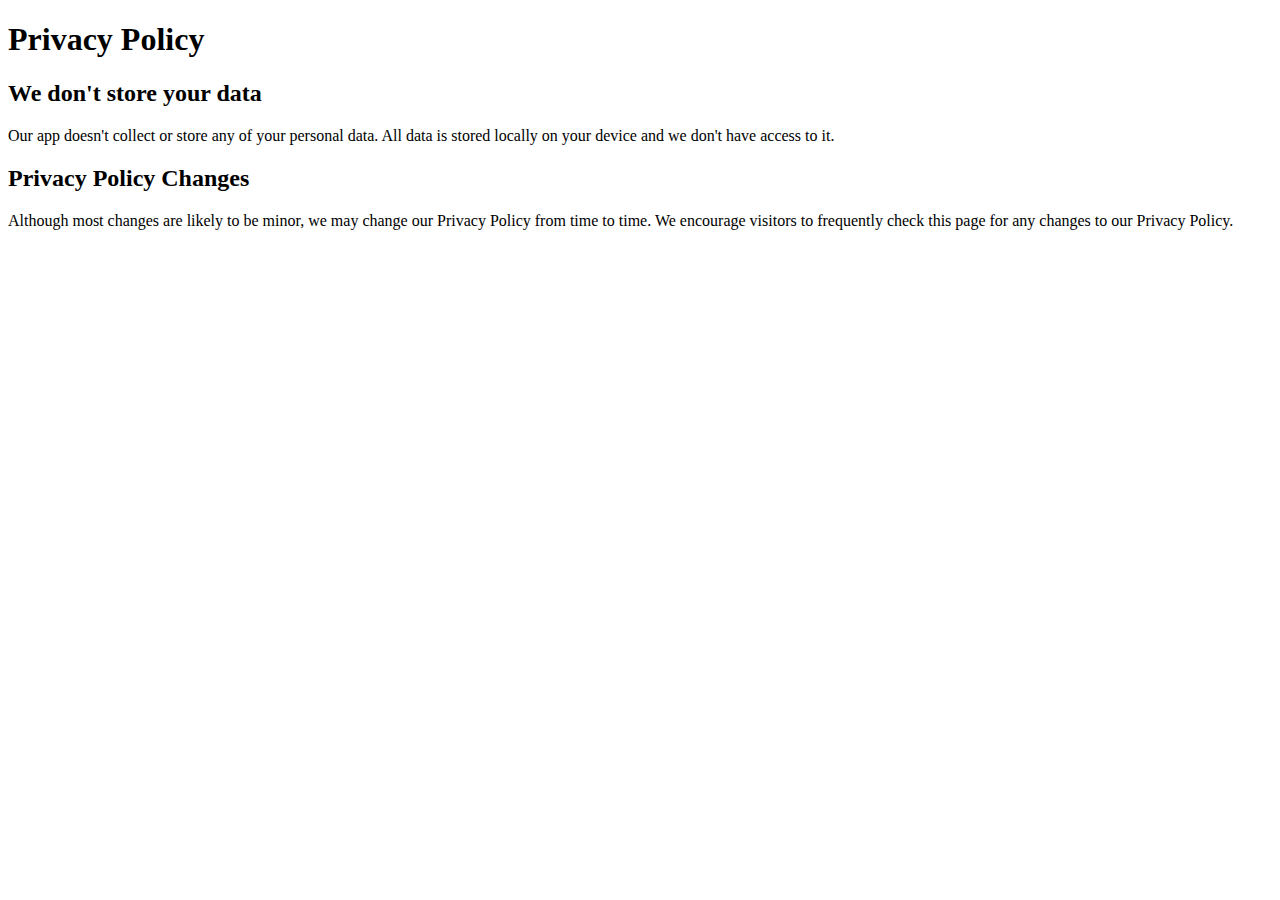
==== junkpad-privacy-policy.html @ 2dfcb69a "add snazzy privacy policy" ====
<!DOCTYPE html>
<html lang="en">
  <head>
    <meta charset="UTF-8" />
    <meta name="viewport" content="width=device-width, initial-scale=1.0" />
    <title>Junkpad privacy policy</title>
  </head>
  <body>
    <h1>Privacy Policy</h1>
    <h2>We don't store your data</h2>
    <p>
      Our app doesn't collect or store any of your personal data. All data is
      stored locally on your device and we don't have access to it.
    </p>
    <h2>Privacy Policy Changes</h2>
    <p>
      Although most changes are likely to be minor, we may change our Privacy
      Policy from time to time. We encourage visitors to frequently check this
      page for any changes to our Privacy Policy.
    </p>
  </body>
</html>
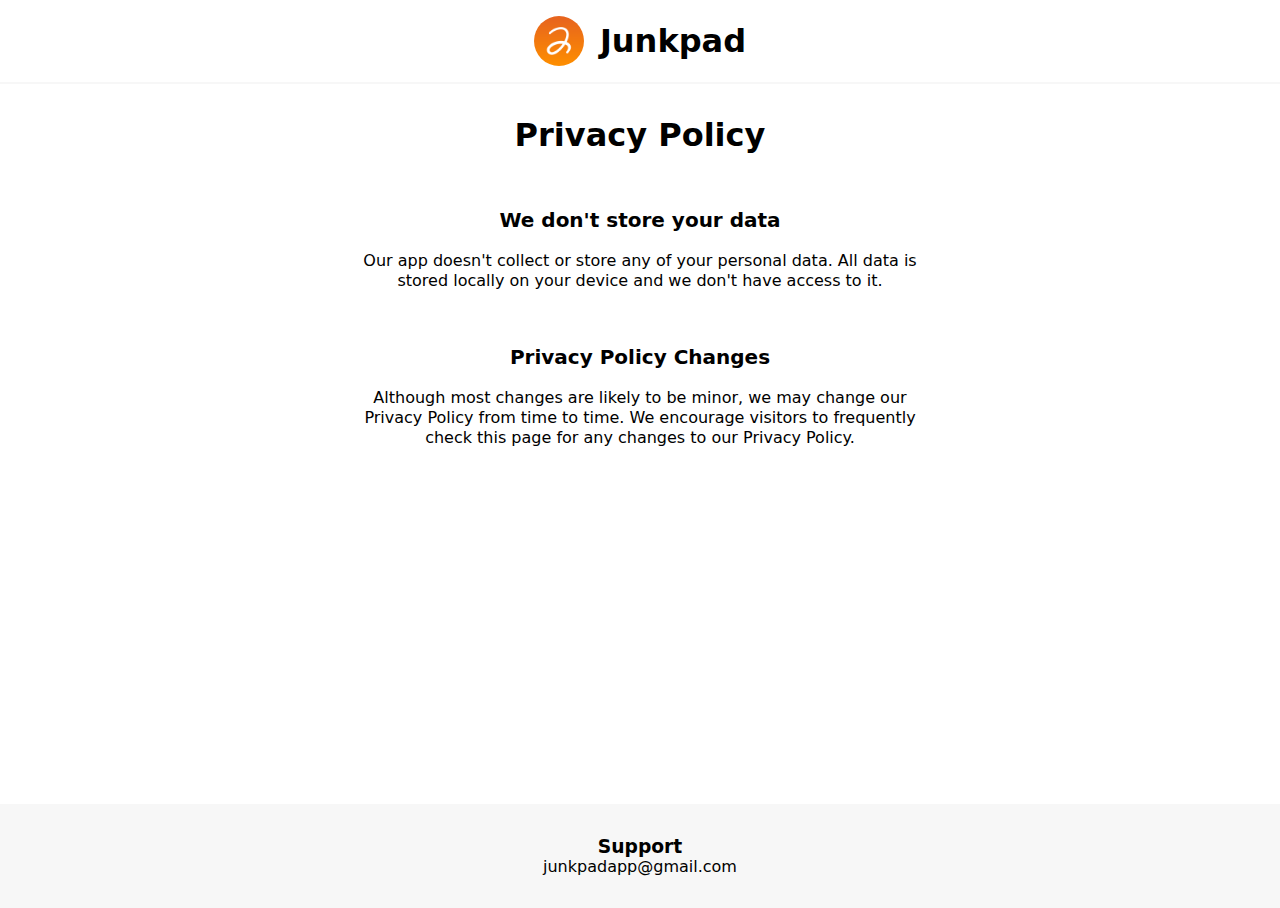
==== commit 0f4867da: "update privacy policy page" ====
--- a/junkpad-privacy-policy.html
+++ b/junkpad-privacy-policy.html
@@ -4,19 +4,36 @@
     <meta charset="UTF-8" />
     <meta name="viewport" content="width=device-width, initial-scale=1.0" />
     <title>Junkpad privacy policy</title>
+    <link rel="stylesheet" href="styles.css" />
   </head>
   <body>
-    <h1>Privacy Policy</h1>
-    <h2>We don't store your data</h2>
-    <p>
-      Our app doesn't collect or store any of your personal data. All data is
-      stored locally on your device and we don't have access to it.
-    </p>
-    <h2>Privacy Policy Changes</h2>
-    <p>
-      Although most changes are likely to be minor, we may change our Privacy
-      Policy from time to time. We encourage visitors to frequently check this
-      page for any changes to our Privacy Policy.
-    </p>
+    <header>
+      <img src="assets/logo.png" class="logo" alt="Junkpad logo" />
+      <h1>Junkpad</h1>
+    </header>
+    <main style="min-height: 80vh;">
+      <h1>Privacy Policy</h1>
+      <br>
+      <div>
+        <h2>We don't store your data</h2>
+        <p>
+          Our app doesn't collect or store any of your personal data. All data
+          is stored locally on your device and we don't have access to it.
+        </p>
+      </div>
+      <br>
+      <div>
+        <h2>Privacy Policy Changes</h2>
+        <p>
+          Although most changes are likely to be minor, we may change our
+          Privacy Policy from time to time. We encourage visitors to frequently
+          check this page for any changes to our Privacy Policy.
+        </p>
+      </div>
+    </main>
+    <footer>
+      <h3>Support</h3>
+      <p>junkpadapp@gmail.com</p>
+    </footer>
   </body>
 </html>
--- a/styles.css
+++ b/styles.css
@@ -0,0 +1,76 @@
+body {
+    margin: 0;
+    font-family: system-ui, -apple-system, BlinkMacSystemFont, 'Segoe UI', Roboto, Oxygen, Ubuntu, Cantarell, 'Open Sans', 'Helvetica Neue', sans-serif;
+}
+
+* {
+    box-sizing: border-box;
+}
+
+h1 , h2, h3, h4, h5, h6, p {
+    margin: 0;
+}
+
+img {
+    max-width: 100%;
+    height: auto;
+}
+
+header {
+    padding: 1rem;
+    display: flex;
+    align-items: center;
+    justify-content: center;
+    gap: 1rem;
+    border-bottom: 2px solid #f7f7f7;
+}
+
+header .logo {
+    width: 50px;
+    height: 50px;
+    border-radius: 50%;
+}
+
+main {
+    padding: 2rem 1rem;
+    display: flex;
+    flex-direction: column;
+    align-items: center;
+    max-width: 600px;
+    margin: auto;
+    text-align: center;
+    gap: 1rem;
+}
+
+main h2 {
+    font-size: 1.25rem;
+    margin-bottom: 1rem;
+    line-height: 1.5;
+}
+
+main p {
+    line-height: 1.25;
+}
+
+main img {
+    max-width: 300px;
+}
+
+.gallery {
+    display: flex;
+    gap: 1rem;
+    overflow: auto;
+    padding: 0 1rem;
+    margin-bottom: 2rem;
+}
+
+.gallery img {
+    border-radius: 0.5rem;
+    max-width: 300px;
+}
+
+footer {
+    background-color: #f7f7f7;
+    text-align: center;
+    padding: 2rem;
+}